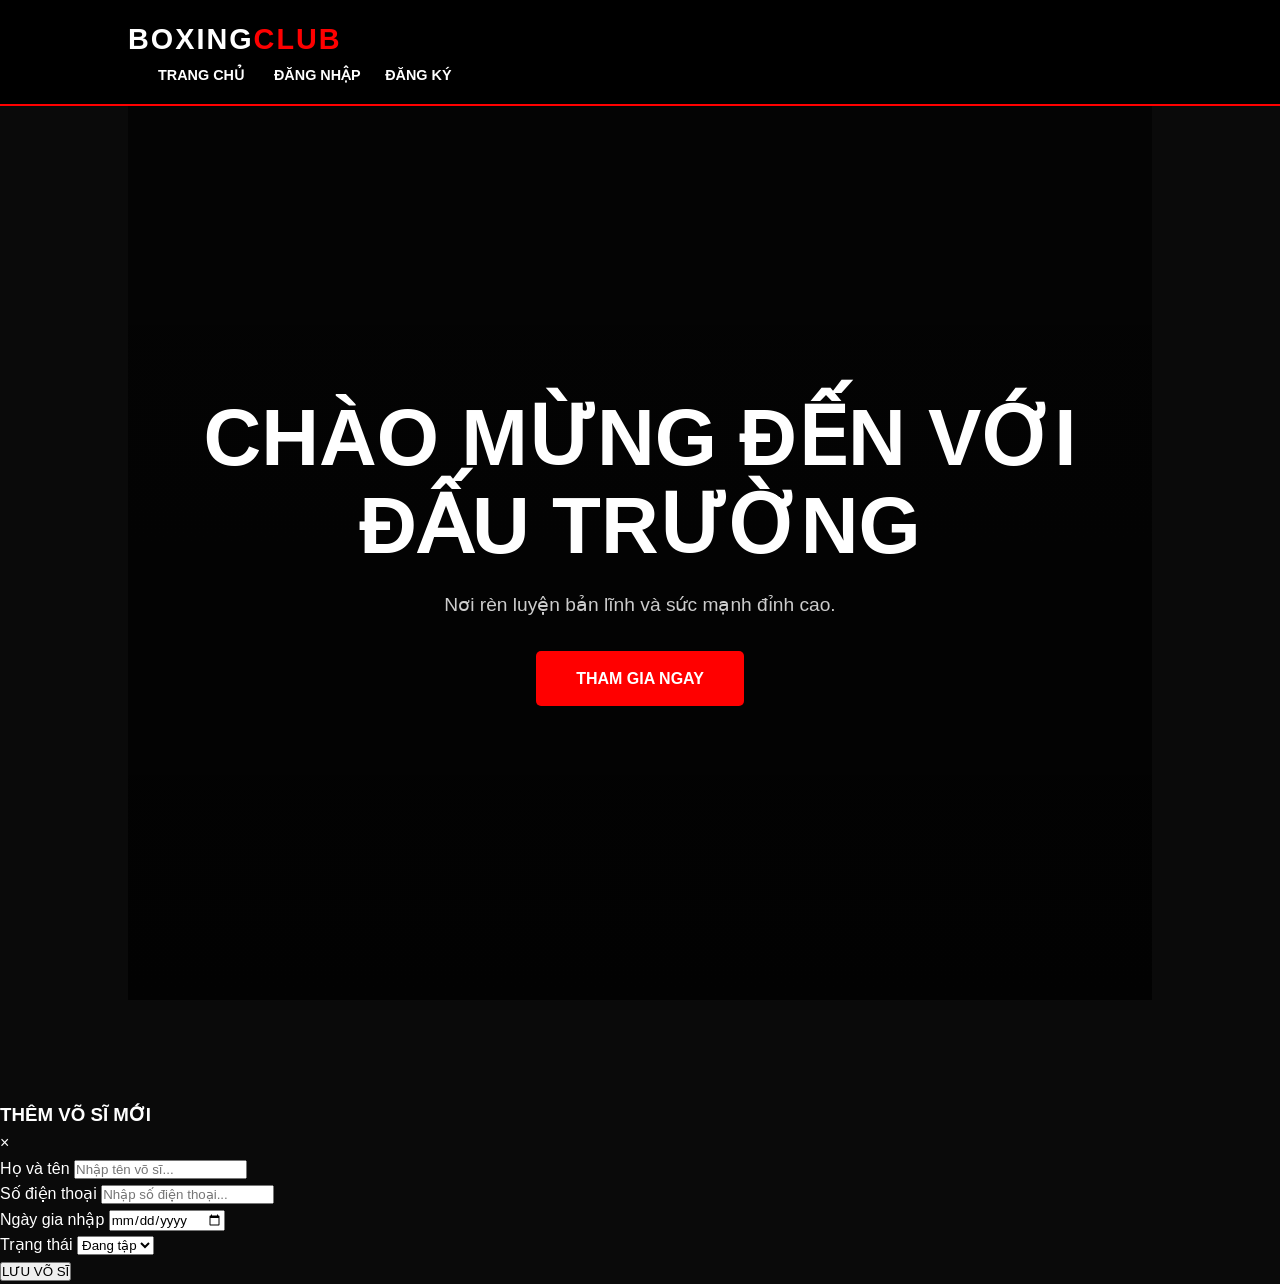
==== index.html @ 9a152cd4 "lan dai" ====
<!doctype html>
<html lang="vi">
  <head>
    <meta charset="UTF-8" />
    <meta name="viewport" content="width=device-width, initial-scale=1.0" />
    <title>Boxing Club - Mạnh Mẽ Hơn Mỗi Ngày</title>
    <link rel="stylesheet" href="/css/style.css" />
  </head>
  <body>
    <header>
      <nav class="navbar">
        <div class="logo">BOXING<span>CLUB</span></div>
        <ul class="nav-links">
          <li><a href="index.html">Trang Chủ</a></li>
          <li id="auth-buttons">
            <a href="indexdangnhap.html">Đăng Nhập</a>
            <a href="dangky.html" style="margin-left: 20px">Đăng Ký</a>
          </li>

          <li id="user-profile" style="display: none">
            <div style="display: flex; align-items: center; gap: 10px">
              <img
                src="https://cdn-icons-png.flaticon.com/512/1144/1144760.png"
                width="30"
                style="border-radius: 50%"
              />
              <span id="user-name-text" style="color: white; font-weight: bold"
                >Võ Sĩ</span
              >
              <a
                href="#"
                id="logout-btn"
                style="color: #ff0000; font-size: 12px; text-decoration: none"
                >[Thoát]</a
              >
            </div>
          </li>
        </ul>
      </nav>
    </header>

    <section id="home" class="content-section">
      <div class="hero">
        <h1>CHÀO MỪNG ĐẾN VỚI ĐẤU TRƯỜNG</h1>
        <p>Nơi rèn luyện bản lĩnh và sức mạnh đỉnh cao.</p>
        <div class="join-container">
          <a
            href="javascript:void(0)"
            id="btnJoinNow"
            class="btn"
            style="text-decoration: none; display: inline-block"
          >
            Tham Gia Ngay
          </a>
        </div>
      </div>
    </section>

    <script src="/js/script.js"></script>
    <div id="addMemberModal" class="modal">
      <div class="modal-content">
        <div class="modal-header">
          <h3><i class="fas fa-user-plus"></i> THÊM VÕ SĨ MỚI</h3>
          <span class="close-modal">&times;</span>
        </div>
        <form id="addMemberForm">
          <div class="form-group">
            <label>Họ và tên</label>
            <input
              type="text"
              id="newName"
              placeholder="Nhập tên võ sĩ..."
              required
            />
          </div>
          <div class="form-group">
            <label>Số điện thoại</label>
            <input
              type="text"
              id="newPhone"
              placeholder="Nhập số điện thoại..."
              required
            />
          </div>
          <div class="form-group">
            <label>Ngày gia nhập</label>
            <input type="date" id="newDate" required />
          </div>
          <div class="form-group">
            <label>Trạng thái</label>
            <select id="newStatus">
              <option value="Đang tập">Đang tập</option>
              <option value="Hết hạn">Hết hạn</option>
              <option value="Bảo lưu">Bảo lưu</option>
            </select>
          </div>
          <button type="submit" class="btn-save">
            LƯU VÕ SĨ <i class="fas fa-check"></i>
          </button>
        </form>
      </div>
    </div>
    <script>
      document
        .getElementById("btnJoinNow")
        .addEventListener("click", function (e) {
          // Kiểm tra trạng thái đăng nhập từ LocalStorage
          const isLoggedIn = localStorage.getItem("isLoggedIn");
          const userRole = localStorage.getItem("userRole");

          if (isLoggedIn === "true") {
            // Nếu đã đăng nhập, kiểm tra quyền để chuyển hướng đúng trang
            if (userRole === "admin") {
              window.location.href = "admin.html";
            } else {
              window.location.href = "user.html";
            }
          } else {
            // Nếu chưa đăng nhập, thông báo và đẩy sang trang đăng nhập
            alert("Vui lòng đăng nhập để tham gia sàn đấu!");
            window.location.href = "indexdangnhap.html"; // Tên file đăng nhập của bạn
          }
        });
    </script>
  </body>
</html>
---- css/style.css ----
/* Reset cơ bản */
* {
  margin: 0;
  padding: 0;
  box-sizing: border-box;
  font-family: "Segoe UI", Tahoma, Geneva, Verdana, sans-serif;
}

:root {
  --primary-color: #ff0000; /* Đỏ đặc trưng boxing */
  --dark-bg: #0a0a0a;
  --card-bg: #1a1a1a;
  --text-white: #ffffff;
  --transition: all 0.3s ease;
}

body {
  background-color: var(--dark-bg);
  color: var(--text-white);
  line-height: 1.6;
}

/* Thanh Điều Hướng (Navbar) */
header {
  background: rgba(0, 0, 0, 0.95);
  padding: 1rem 10%;
  position: fixed;
  width: 100%;
  top: 0;
  z-index: 1000;
  border-bottom: 2px solid var(--primary-color);
  display: flex;
  justify-content: space-between;
  align-items: center;
}

.logo {
  font-size: 1.8rem;
  font-weight: 900;
  text-transform: uppercase;
  letter-spacing: 2px;
}

.logo span {
  color: var(--primary-color);
}

.nav-links {
  list-style: none;
  display: flex;
}

.nav-links li {
  margin-left: 30px;
}

.nav-links a {
  text-decoration: none;
  color: var(--text-white);
  font-weight: 600;
  text-transform: uppercase;
  font-size: 0.9rem;
  transition: var(--transition);
}

.nav-links a:hover {
  color: var(--primary-color);
}

/* Phần Banner Chính (Hero Section) */
.hero {
  height: 100vh;
  background:
    linear-gradient(rgba(0, 0, 0, 0.6), rgba(0, 0, 0, 0.8)),
    url("https://images.unsplash.com/photo-1517438322307-e67111335449?q=80&w=1471&auto=format&fit=crop");
  background-size: cover;
  background-position: center;
  display: flex;
  flex-direction: column;
  justify-content: center;
  align-items: center;
  text-align: center;
  padding: 0 20px;
}

.hero h1 {
  font-size: clamp(2.5rem, 8vw, 5rem);
  font-weight: 900;
  margin-bottom: 20px;
  text-transform: uppercase;
  line-height: 1.1;
}

.hero p {
  font-size: 1.2rem;
  margin-bottom: 30px;
  max-width: 600px;
  color: #ccc;
}

/* Nút bấm (Button) */
.btn {
  display: inline-block;
  padding: 15px 40px;
  background-color: var(--primary-color);
  color: white;
  text-decoration: none;
  font-weight: bold;
  text-transform: uppercase;
  border-radius: 5px;
  transition: var(--transition);
  border: none;
  cursor: pointer;
}

.btn:hover {
  background-color: #cc0000;
  transform: scale(1.05);
  box-shadow: 0 0 20px rgba(255, 0, 0, 0.4);
}

/* Các section nội dung khác */
.content-section {
  padding: 100px 10%;
  text-align: center;
}

h2 {
  font-size: 2.5rem;
  margin-bottom: 50px;
  text-transform: uppercase;
}

h2 span {
  color: var(--primary-color);
}

/* Responsive (Cho điện thoại) */
@media (max-width: 768px) {
  .nav-links {
    display: none; /* Bạn có thể làm menu hamburger sau */
  }

  .hero h1 {
    font-size: 2.5rem;
  }
}
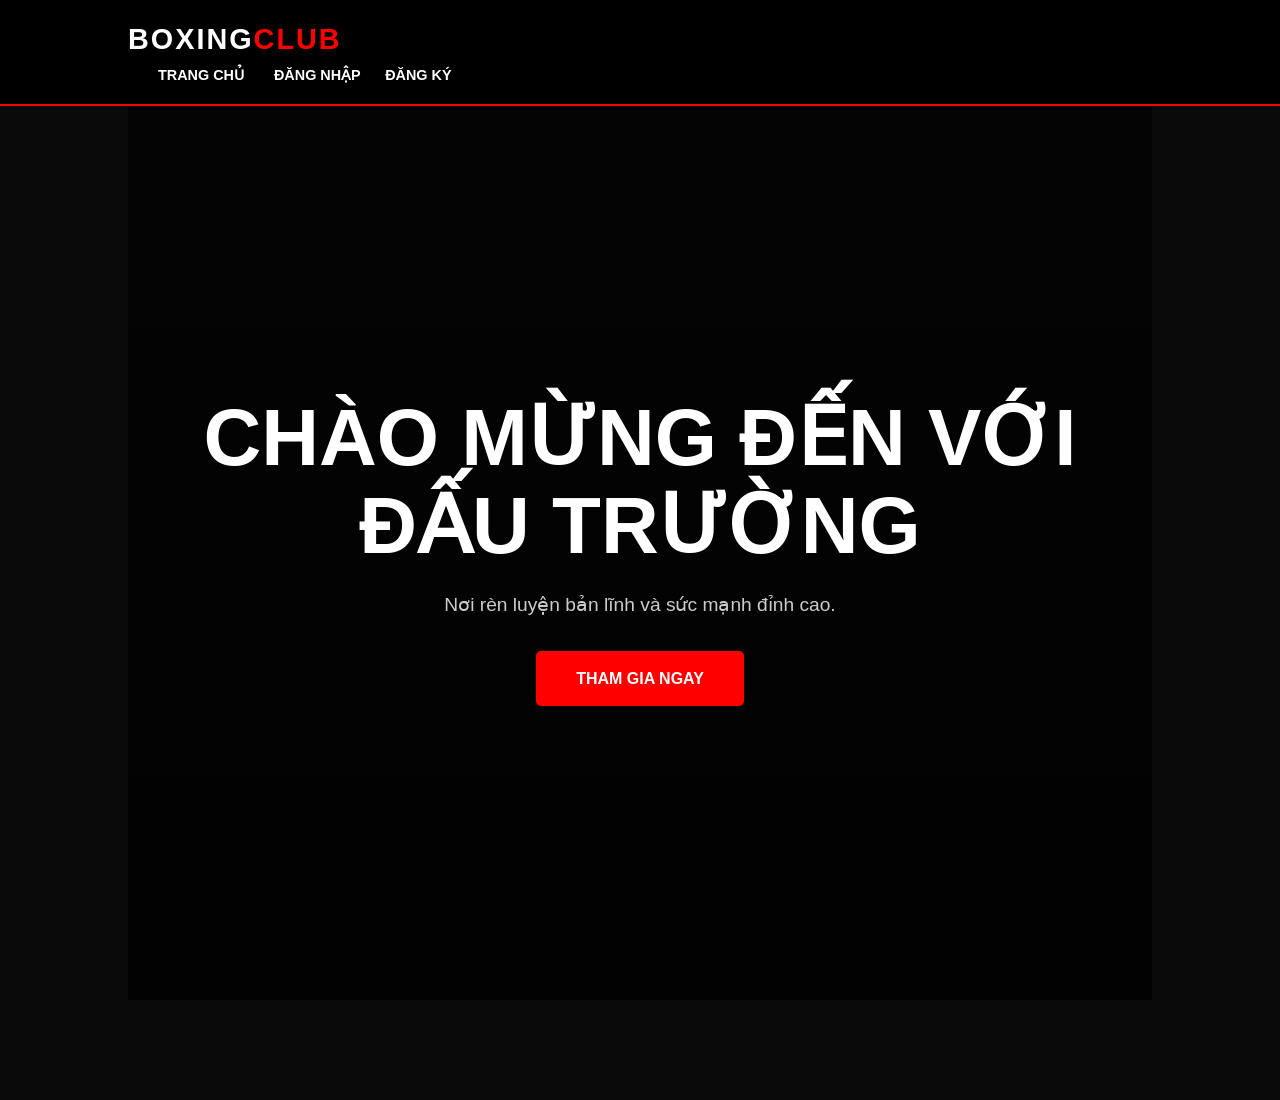
==== commit c15b1676: "finals" ====
--- a/index.html
+++ b/index.html
@@ -57,49 +57,7 @@
     </section>
 
     <script src="/js/script.js"></script>
-    <div id="addMemberModal" class="modal">
-      <div class="modal-content">
-        <div class="modal-header">
-          <h3><i class="fas fa-user-plus"></i> THÊM VÕ SĨ MỚI</h3>
-          <span class="close-modal">&times;</span>
-        </div>
-        <form id="addMemberForm">
-          <div class="form-group">
-            <label>Họ và tên</label>
-            <input
-              type="text"
-              id="newName"
-              placeholder="Nhập tên võ sĩ..."
-              required
-            />
-          </div>
-          <div class="form-group">
-            <label>Số điện thoại</label>
-            <input
-              type="text"
-              id="newPhone"
-              placeholder="Nhập số điện thoại..."
-              required
-            />
-          </div>
-          <div class="form-group">
-            <label>Ngày gia nhập</label>
-            <input type="date" id="newDate" required />
-          </div>
-          <div class="form-group">
-            <label>Trạng thái</label>
-            <select id="newStatus">
-              <option value="Đang tập">Đang tập</option>
-              <option value="Hết hạn">Hết hạn</option>
-              <option value="Bảo lưu">Bảo lưu</option>
-            </select>
-          </div>
-          <button type="submit" class="btn-save">
-            LƯU VÕ SĨ <i class="fas fa-check"></i>
-          </button>
-        </form>
-      </div>
-    </div>
+
     <script>
       document
         .getElementById("btnJoinNow")
